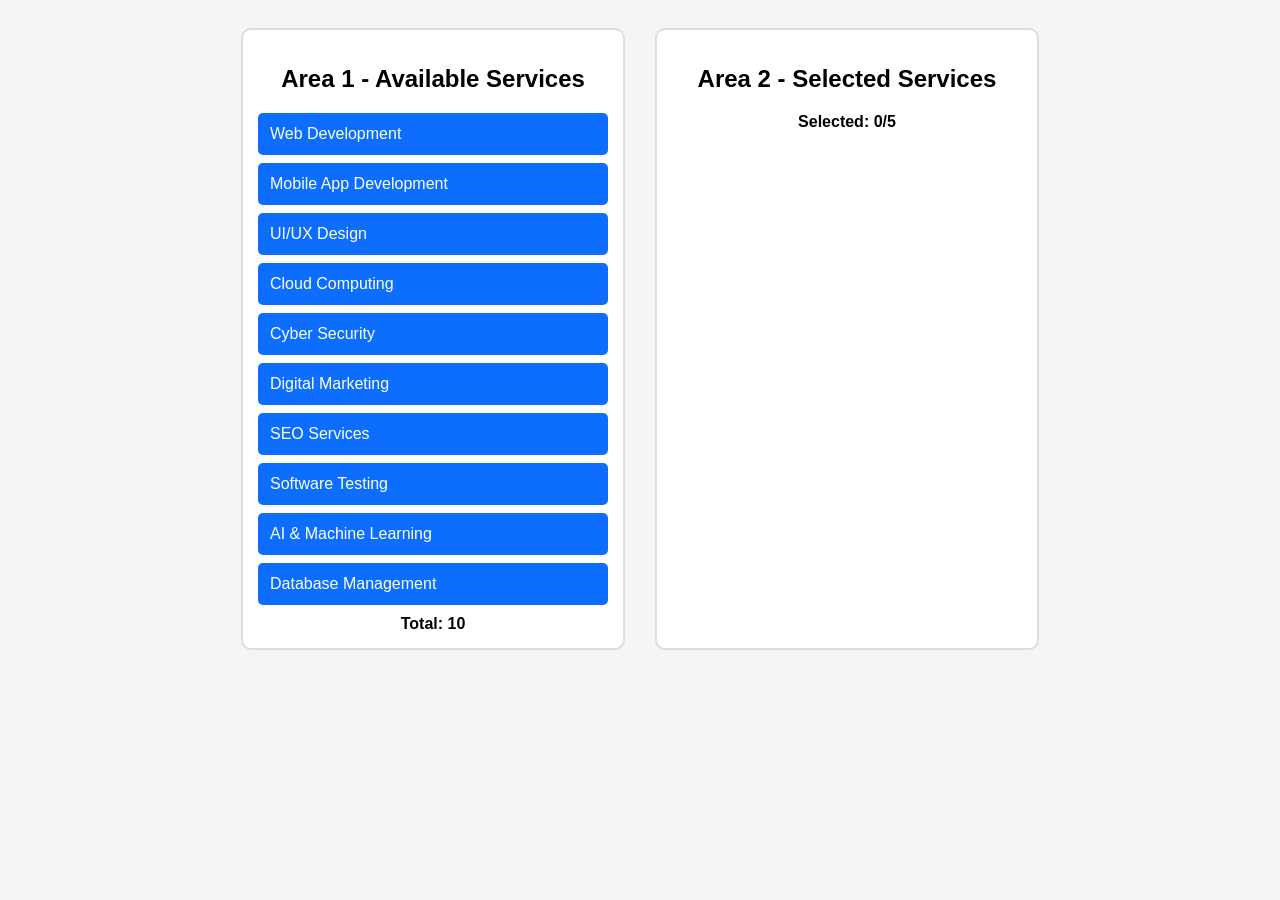
==== html/index.html @ 99fdb4d1 "first commit" ====
<!DOCTYPE html>
<html lang="en">
<head>
<meta charset="UTF-8">
<meta name="viewport" content="width=device-width, initial-scale=1.0">
<title>Software Services Selection</title>
<link rel="stylesheet" href="../css/index.css">
</head>
<body>

<div class="wrapper">

    <div class="area">
        <h2>Area 1 - Available Services</h2>

        <div id="area1">
            <div class="item">Web Development</div>
            <div class="item">Mobile App Development</div>
            <div class="item">UI/UX Design</div>
            <div class="item">Cloud Computing</div>
            <div class="item">Cyber Security</div>
            <div class="item">Digital Marketing</div>
            <div class="item">SEO Services</div>
            <div class="item">Software Testing</div>
            <div class="item">AI & Machine Learning</div>
            <div class="item">Database Management</div>
        </div>

        <div class="count">
            Total: <span id="count1">10</span>
        </div>
    </div>

    <div class="area">
        <h2>Area 2 - Selected Services</h2>

        <div id="area2"></div>

        <div class="count">
            Selected: <span id="count2">0</span>/5
        </div>
    </div>

</div>
<script src="../js/index.js"></script>
</body>
</html>
---- css/index.css ----
body{
    font-family: Arial, sans-serif;
    background:#f5f5f5;
    padding:20px;
}

.wrapper{
    display:flex;
    gap:30px;
    flex-wrap:wrap;
    justify-content:center;
}

.area{
    width:350px;
    min-height:450px;
    background:white;
    border:2px solid #ddd;
    border-radius:10px;
    padding:15px;
}

h2{
    text-align:center;
}

.item{
    background:#0d6efd;
    color:white;
    padding:12px;
    margin:8px 0;
    border-radius:5px;
    cursor:pointer;
    transition:.3s;
}

.item:hover{
    transform:scale(1.02);
}

.count{
    text-align:center;
    font-weight:bold;
    margin-top:10px;
}
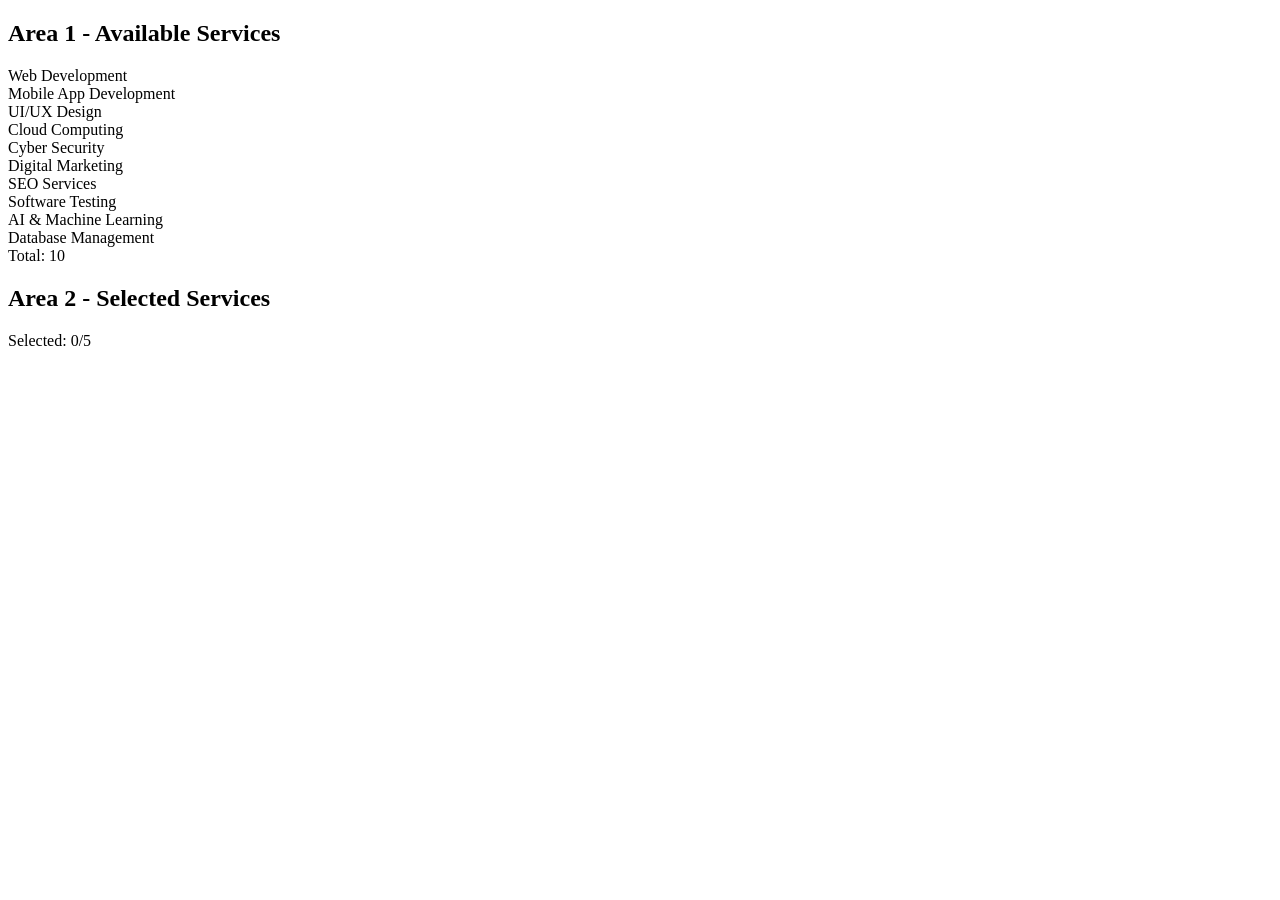
==== commit 54a1ad93: "upadation" ====
--- a/html/index.html
+++ b/html/index.html
@@ -4,7 +4,7 @@
 <meta charset="UTF-8">
 <meta name="viewport" content="width=device-width, initial-scale=1.0">
 <title>Software Services Selection</title>
-<link rel="stylesheet" href="../css/index.css">
+<link rel="stylesheet" href="./css/index.css">
 </head>
 <body>
 
@@ -42,6 +42,6 @@
     </div>
 
 </div>
-<script src="../js/index.js"></script>
+<script src="./js/index.js"></script>
 </body>
 </html>
